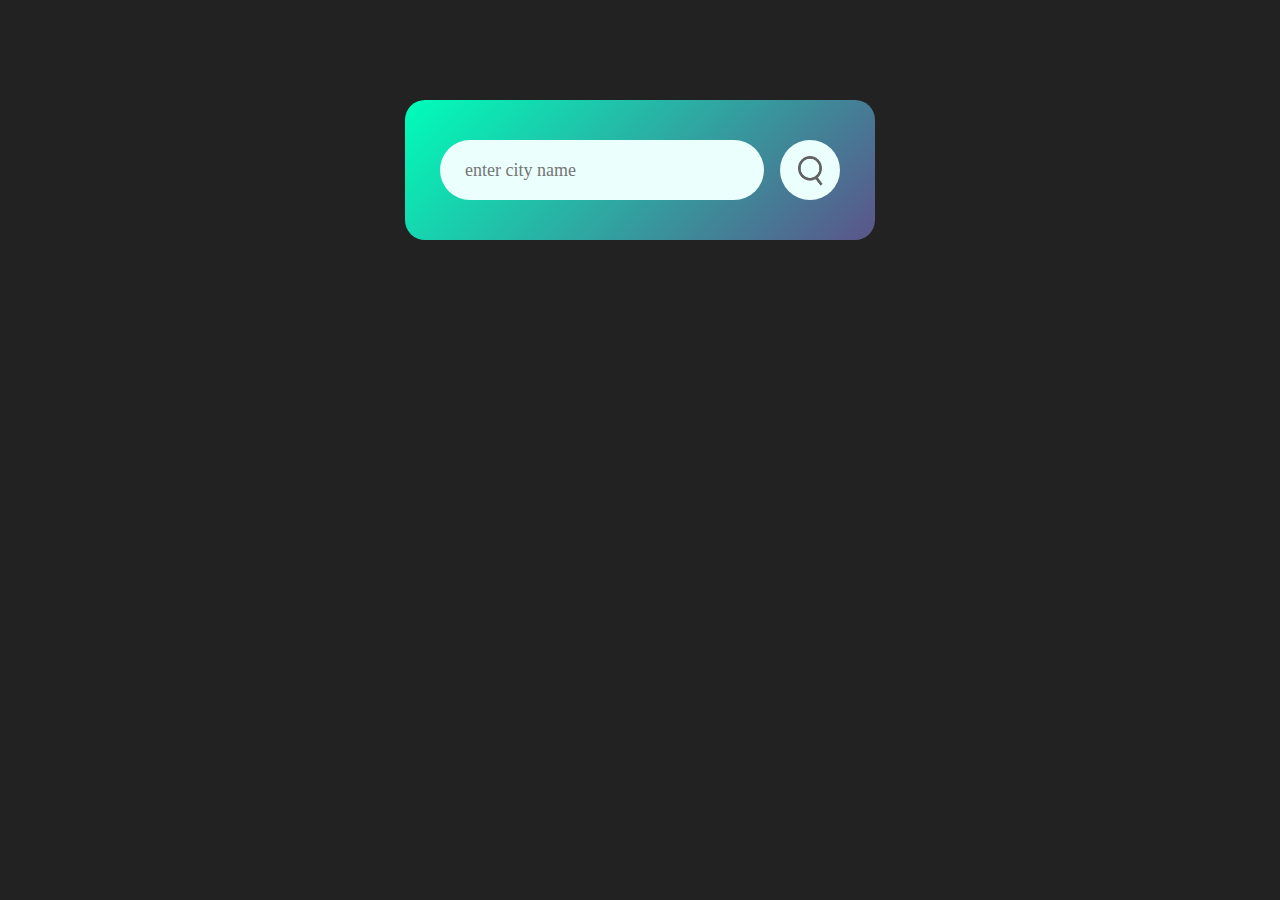
==== Weather-App/index.html @ e128631c "Add files via upload" ====
<!DOCTYPE html>
<html lang="en">
<head>
    <meta charset="UTF-8">
    <meta name="viewport" content="width=device-width, initial-scale=1.0">
    <title>Weather App</title>
    <link rel="stylesheet" href="styles.css">
</head>
<body>
    <div class="card">
        <div class="search">
            <input type="text" placeholder="enter city name" spellcheck="false">
            <button><img src="images/search.png"></button>
        </div>
        <div class="error">
            <p>Invalid City Name</p>
        </div>
        <div class="weather">
            <img src="images/rain.png" class="weather-icon">
            <p class="desc">Clear Sky</p>
            <h1 class="temp">22°C</h1>
            <h2 class="city"> New York</h2>
            <div class="details">
                <div class="col">
                    <img src="images/humidity.png">
                    <div>
                        <p class="humidity">50%</p>
                        <p class="humtext">Humidity</p>
                    </div>
                </div>
                <div class="col">
                    <img src="images/wind.png">
                    <div>
                        <p class="wind">15 km/h</p>
                        <p class="windtext">Wind Speed</p>
                    </div>
                </div>
            </div>
        </div>
    </div>
    <script src="script.js"></script>
</body>
</html>
---- Weather-App/styles.css ----
*{
    margin: 0;
    padding: 0;
    font-family: "Poppins", "sans-serif";
    box-sizing: border-box;
}
body{
    background-color: #222;
}
.card{
    width: 90%;
    max-width: 470px;
    background: linear-gradient(135deg, #00feba, #5b548a);
    color: "fff";
    margin: 100px auto 0;
    border-radius: 20px;
    padding: 40px 35px;
    text-align: center;

}.search{
    width: 100%;
    display: flex;
    align-items: center;
    justify-content: space-between;
}.search input{
    border: 0;
    outline: 0;
    background: #ebfffc;
    color: #555;
    padding: 10px 25px;
    height: 60px;
    border-radius: 30px;
    flex: 1;
    margin-right: 16px;
    font-size: 18px;
    
}.search button{
    border: 0;
    outline: 0;
    background: #ebfffc;
    border-radius: 50%;
    width: 60px;
    height: 60px;
    cursor: pointer;
    

}.search button img{
    width: 25px;
    padding-top: 10%;
}
.weather-icon{
    width: 170px;
    margin-top: 30px;
}.weather h1{
    font-size: 80px;
    font-weight: 500;
    color: #ebfffc;
}.weather h2{
    font-size: 45px;
    font-weight: 400;
    color: #ebfffc;
    margin-top: -10px;
}.details{
    display: flex;
    align-items: center;
    justify-content: space-between;
    padding: 0 20px;
    margin-top: 20px;
}.col{
    display: flex;
    align-items: center;
    text-align: left;
}.col img{
    width: 40px;
    margin-right: 10px;
}.humidity, .wind{
    color: #ebfffc;
    font-size: 28px;
    margin-top: 30px;
}.windtext, .humtext{
    color: #ebfffc;
}.weather{
    display: none;
}.error{
    color: #ff0000;
    font-weight: bold;
    font-size: large;
    display: none;
    margin-top: 20px;
    text-align: left;
    margin-left: 10px;

}.desc{
    color: #ebfffc;
    font-size: 20px;
    font-weight: 500;
}
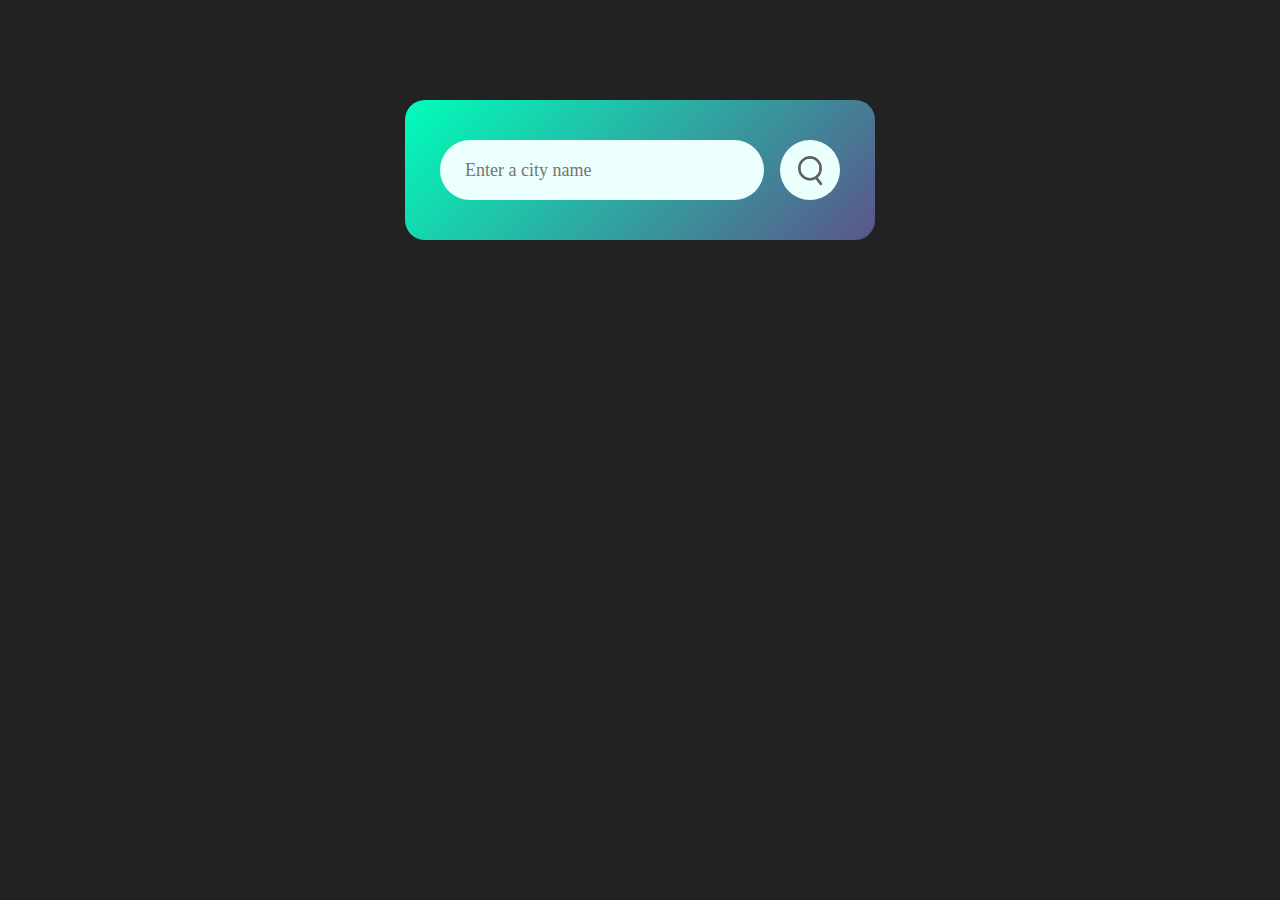
==== commit 57659a16: "Update index.html" ====
--- a/Weather-App/index.html
+++ b/Weather-App/index.html
@@ -9,7 +9,7 @@
 <body>
     <div class="card">
         <div class="search">
-            <input type="text" placeholder="enter city name" spellcheck="false">
+            <input type="text" placeholder="Enter a city name" spellcheck="false">
             <button><img src="images/search.png"></button>
         </div>
         <div class="error">
@@ -40,4 +40,4 @@
     </div>
     <script src="script.js"></script>
 </body>
-</html>+</html>
